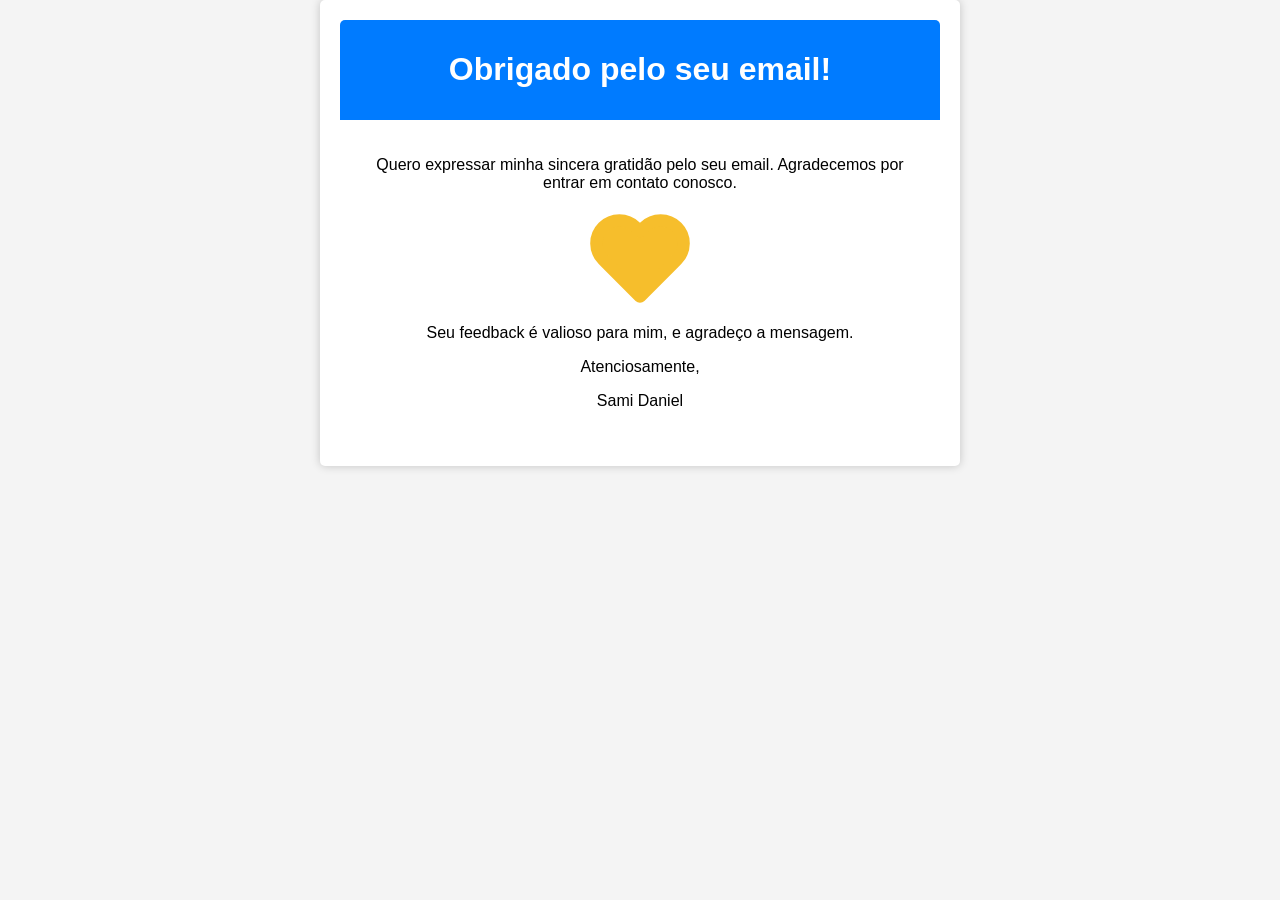
==== portfolio_ctor/Assets/other/thanks.html @ 631aee5e "Animacao giratoria do html tirada, pagina de agradecimento criada completamente, dowload.js mudou pa" ====
<!DOCTYPE html>
<html lang="pt-BR">

<head>
    <meta charset="UTF-8">
    <meta name="viewport" content="width=device-width, initial-scale=1.0">
    <title>Agradecimento</title>
    <style>
        body {
            font-family: Arial, sans-serif;
            background-color: #f4f4f4;
            margin: 0;
            padding: 0;
        }

        .container {
            max-width: 600px;
            margin: 0 auto;
            padding: 20px;
            background-color: #ffffff;
            box-shadow: 0px 0px 10px rgba(0, 0, 0, 0.2);
            border-radius: 5px;
            text-align: center;
        }

        .header {
            background-color: #007BFF;
            color: #fff;
            padding: 10px;
            border-radius: 5px 5px 0 0;
        }

        .content {
            padding: 20px;
        }

        .svg-container {
            width: 100px;
            height: 100px;
            margin: 0 auto;
        }
    </style>
</head>

<body>
    <div class="container">
        <div class="header">
            <h1>Obrigado pelo seu email!</h1>
        </div>
        <div class="content">
            <p>Quero expressar minha sincera gratidão pelo seu email. Agradecemos por entrar em contato conosco.</p>
            <div class="svg-container">
                <svg viewBox="0 0 24 24" width="100" height="100" stroke="#F6BE2C" stroke-width="3" fill="#F6BE2C"
                    stroke-linecap="round" stroke-linejoin="round" class="css-i6dzq1">
                    <path
                        d="M20.84 4.61a5.5 5.5 0 0 0-7.78 0L12 5.67l-1.06-1.06a5.5 5.5 0 0 0-7.78 7.78l1.06 1.06L12 21.23l7.78-7.78 1.06-1.06a5.5 5.5 0 0 0 0-7.78z">
                    </path>
                </svg>
            </div>
            <p>Seu feedback é valioso para mim, e agradeço a mensagem.</p>
            <p>Atenciosamente,</p>
            <p>Sami Daniel</p>
        </div>
    </div>
</body>

</html>
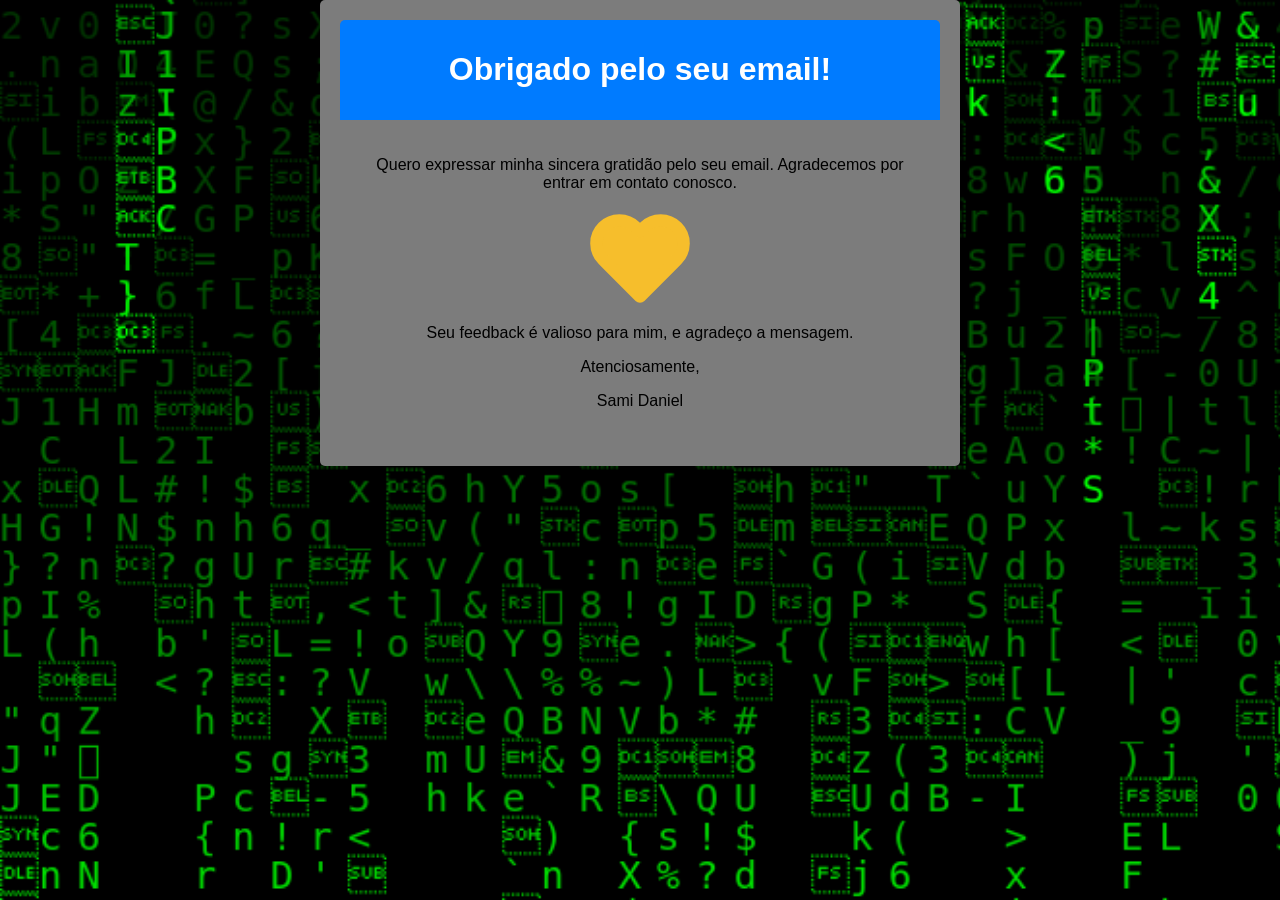
==== commit 0f05dca6: "Mudancas de nomes, adicao da pagina thanks.html, backgorund-iamge mudancas, breakpoint para tablet s" ====
--- a/portfolio_ctor/Assets/other/thanks.html
+++ b/portfolio_ctor/Assets/other/thanks.html
@@ -11,13 +11,15 @@
             background-color: #f4f4f4;
             margin: 0;
             padding: 0;
+            overflow-x: hidden;
+         
         }
 
         .container {
             max-width: 600px;
             margin: 0 auto;
             padding: 20px;
-            background-color: #ffffff;
+            background-color: #7c7c7c;
             box-shadow: 0px 0px 10px rgba(0, 0, 0, 0.2);
             border-radius: 5px;
             text-align: center;
@@ -39,10 +41,16 @@
             height: 100px;
             margin: 0 auto;
         }
+        #canv{
+            position: absolute;
+            z-index: -100;
+            height: 100vh;
+        }
     </style>
 </head>
 
 <body>
+    <canvas id="canv" width="500" height="200"></canvas>
     <div class="container">
         <div class="header">
             <h1>Obrigado pelo seu email!</h1>
@@ -63,5 +71,34 @@
         </div>
     </div>
 </body>
+<script>
+    const canvas = document.getElementById('canv');
+    const ctx = canvas.getContext('2d');
+
+    const w = canvas.width = document.body.offsetWidth;
+    const h = canvas.height = document.body.offsetHeight;
+    const cols = Math.floor(w / 20) + 1;
+    const ypos = Array(cols).fill(0);
+
+    ctx.fillStyle = '#000';
+    ctx.fillRect(0, 0, w, h);
+
+    function matrix() {
+        ctx.fillStyle = '#0001';
+        ctx.fillRect(0, 0, w, h);
+
+        ctx.fillStyle = '#0f0';
+        ctx.font = '15pt monospace';
+
+        ypos.forEach((y, ind) => {
+            const text = String.fromCharCode(Math.random() * 128);
+            const x = ind * 20;
+            ctx.fillText(text, x, y);
+            if (y > 100 + Math.random() * 10000) ypos[ind] = 0;
+            else ypos[ind] = y + 20;
+        });
+    }
+
+    setInterval(matrix, 50);</script>
 
 </html>
